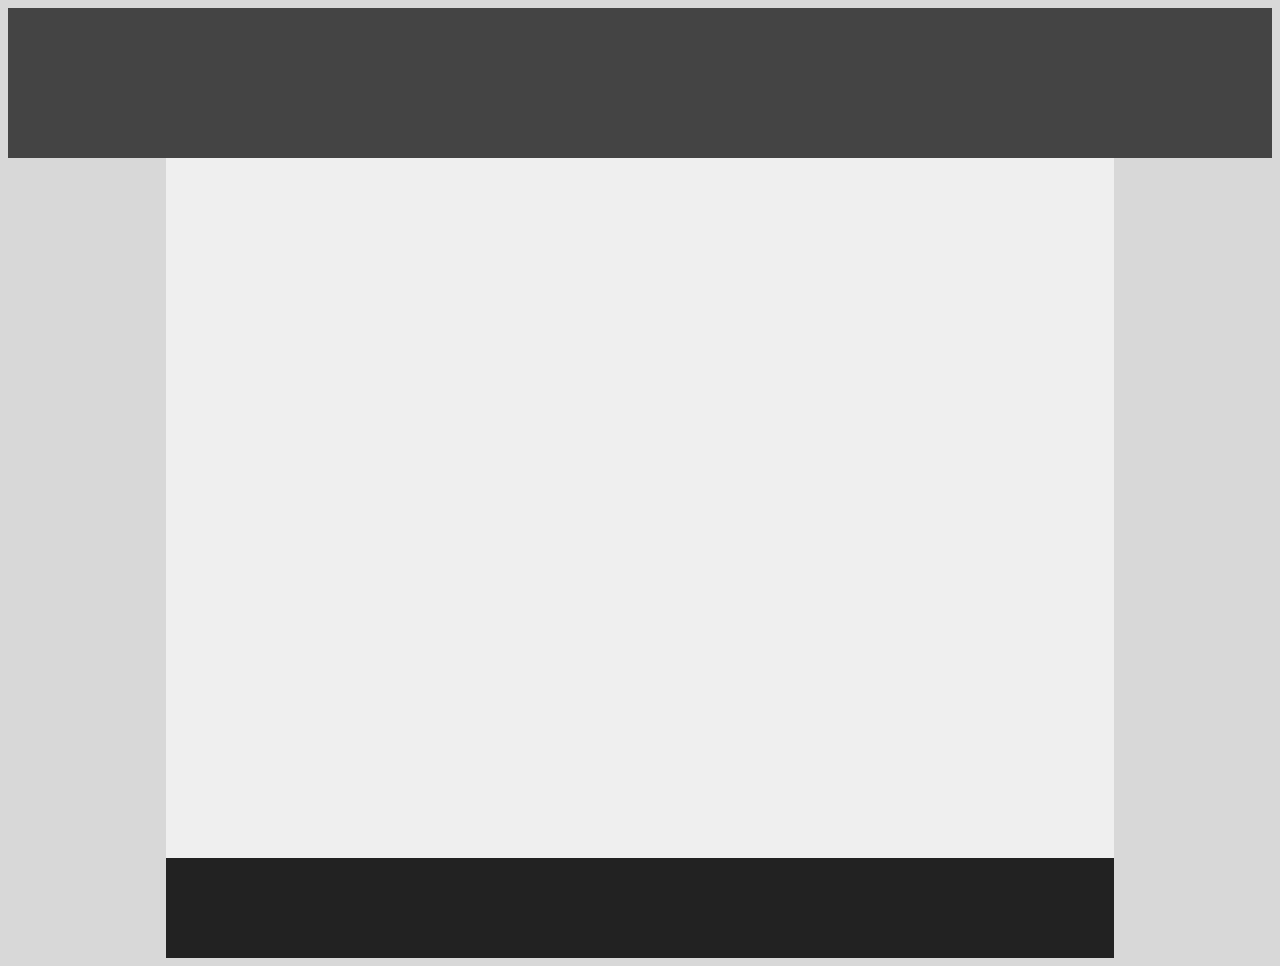
==== drill-1/index.html @ 0b4ad0a4 "init commit" ====
<!DOCTYPE html>
<html lang="en">
<head>
    <meta charset="UTF-8">
    <meta http-equiv="X-UA-Compatible" content="IE=edge">
    <meta name="viewport" content="width=device-width, initial-scale=1.0">
    <title>Drill 1</title>

    <link rel='stylesheet' href="./index.css" />
</head>
<body>
    <header class='header'>
    </header>
    <main>
        <section class='middle-box'>
        </section>
    </main>
    <footer class='footer'>
    </footer>
</body>
</html>
---- drill-1/index.css ----
.header {
    background-color: #444444;
    height: 150px;
    width: 100%
}

.footer {
    background-color: #222222;
    height: 100px;
    width: 75%;
    margin: 0 auto;
}

body {
    background-color: #d8d8d8;
    height: 75%;
}

.middle-box {
    background-color: #efefef;
    height: 100%;
    width: 75%;
    margin: 0 auto;
}

main {
    height: 700px;
}
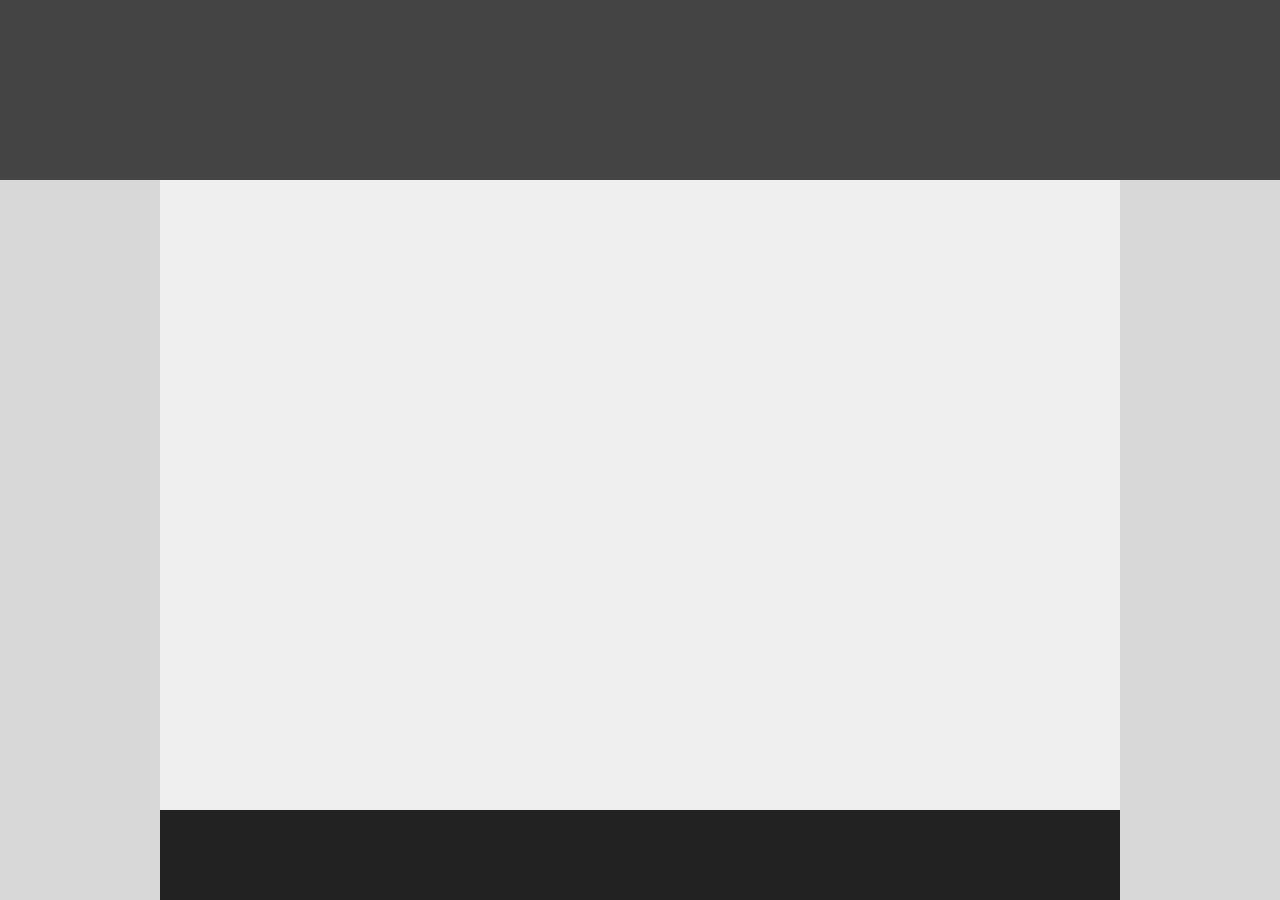
==== commit 2979990d: "FINAL" ====
--- a/drill-1/index.html
+++ b/drill-1/index.html
@@ -9,13 +9,8 @@
     <link rel='stylesheet' href="./index.css" />
 </head>
 <body>
-    <header class='header'>
-    </header>
-    <main>
-        <section class='middle-box'>
-        </section>
-    </main>
-    <footer class='footer'>
-    </footer>
+    <div class='header'></div>
+    <div class='middle-box'></div>
+    <div class='footer'></div>
 </body>
 </html>--- a/drill-1/index.css
+++ b/drill-1/index.css
@@ -1,24 +1,25 @@
+body {
+    background-color: #d8d8d8;
+    height: 75%;
+    margin: 0;
+}
+
 .header {
     background-color: #444444;
-    height: 150px;
+    height: 20vh;
     width: 100%
 }
 
 .footer {
     background-color: #222222;
-    height: 100px;
+    height: 10vh;
     width: 75%;
     margin: 0 auto;
 }
 
-body {
-    background-color: #d8d8d8;
-    height: 75%;
-}
-
 .middle-box {
     background-color: #efefef;
-    height: 100%;
+    height: 70vh;
     width: 75%;
     margin: 0 auto;
 }
